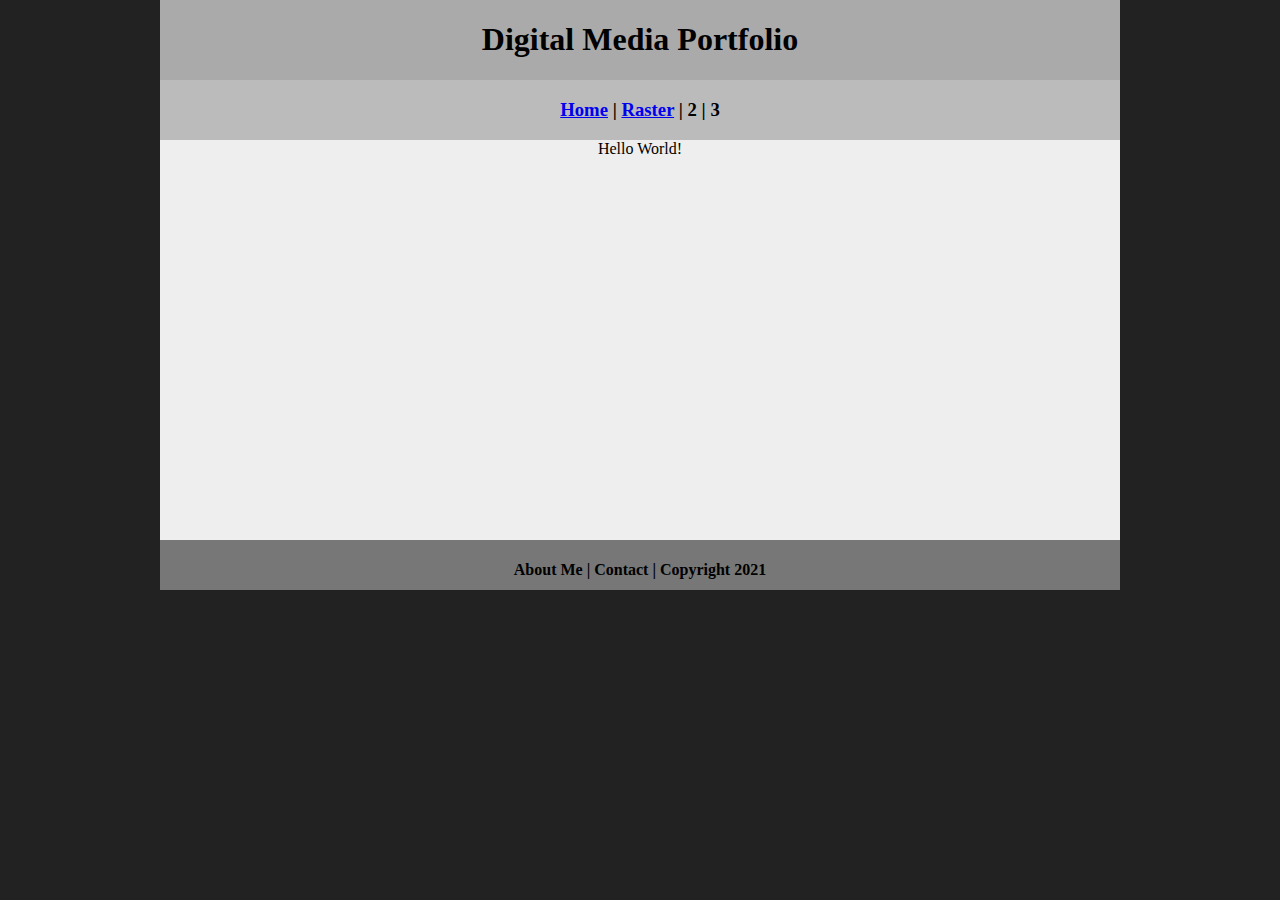
==== index.html @ 40d317fd "Add files via upload" ====
<!DOCTYPE html>
<html class="homePage">
<head>
	<!-- This is a comment! Text here will be ignored by the browser. -->
	<meta charset="UTF-8">
	<title>My Portfolio</title>
	<link href="myCSS.css" rel="stylesheet" type="text/css">
</head>
<body>
<div class="container">
  <div class="header">
  	<h1>Digital Media Portfolio</h1>
  </div>
  <div class="nav">
    <h3><a href="index.html">Home</a> | <a href="raster/index.html">Raster</a> | 2 | 3</h3>
  </div>
  <div class="content">Hello World!</div>
  <div class="footer">
    <h4>About Me | Contact | Copyright 2021</h4>
  </div>
</div>
</body>
</html>
---- myCSS.css ----
@charset "UTF-8";
/* This is a comment! Text here will be ignored by the browser. */
body {
	margin: 0 auto;
}
.homePage {
	background: #222222;
}
.container {
	width: 960px;
	margin: 0 auto;
}
.header {
	background: #AAAAAA;
	text-align: center;
	margin: 0px;
	padding: 5;
	float: left;
	width: 100%;
	height: 80px;
	
}
.nav {
	background: #BBBBBB;
	margin: 0px;
	padding: 5;
	float: left;
	width: 100%;
	height: 60px;
	text-align: center;
}
.content {
	background: #EEEEEE;
	margin: 0px;
	float: left;
	width: 100%;
	height: 400px;
	text-align: center;
}
.footer {
	background: #777777;
	margin: 0px;
	float: left;
	width: 100%;
	height: 50px;
	text-align: center;
}
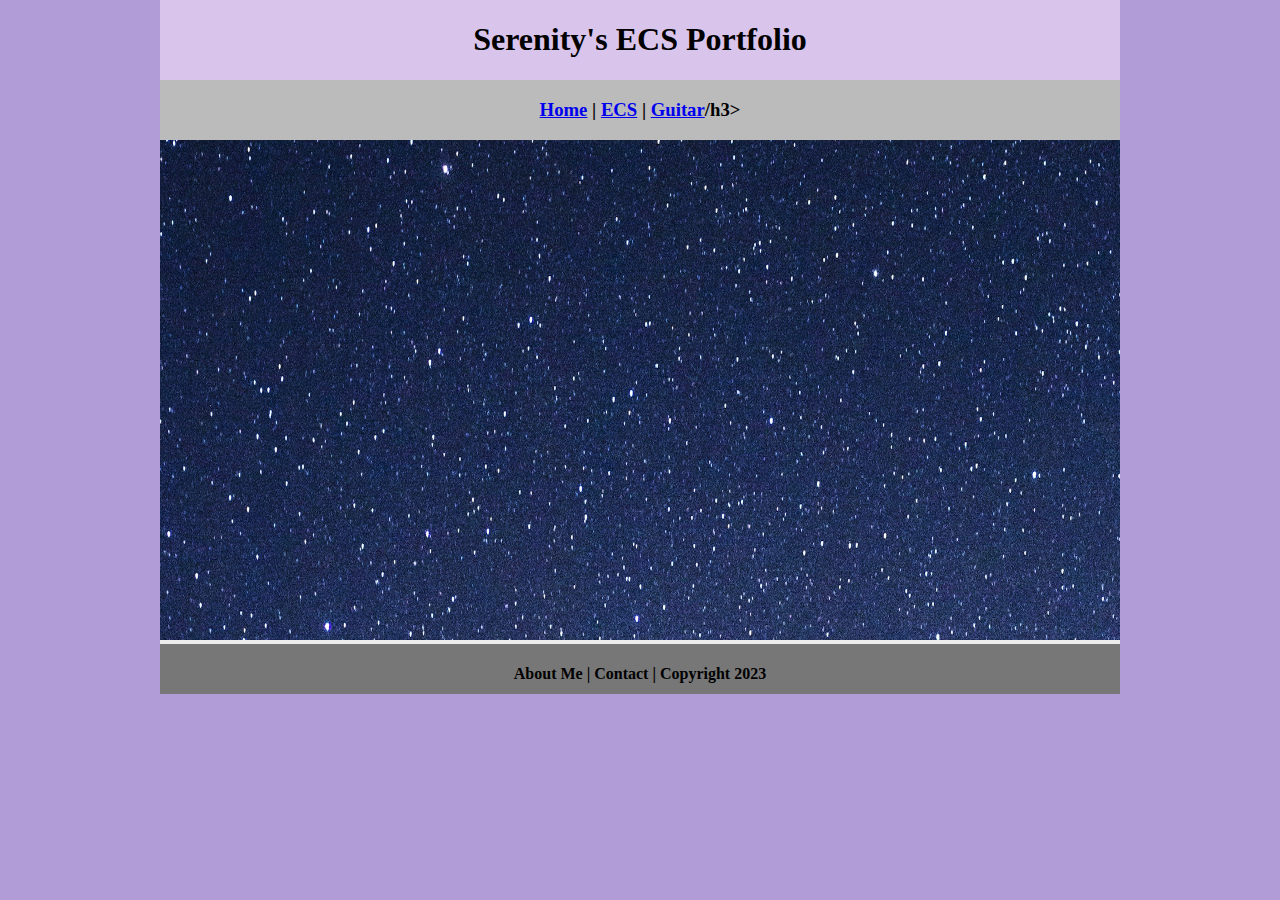
==== commit 4ca8aec1: "Update index.html" ====
--- a/index.html
+++ b/index.html
@@ -3,20 +3,22 @@
 <head>
 	<!-- This is a comment! Text here will be ignored by the browser. -->
 	<meta charset="UTF-8">
-	<title>My Portfolio</title>
+	<title>Serenity's ECS Portfolio</title>
 	<link href="myCSS.css" rel="stylesheet" type="text/css">
 </head>
 <body>
 <div class="container">
   <div class="header">
-  	<h1>Digital Media Portfolio</h1>
+  	<h1>Serenity's ECS Portfolio</h1>
   </div>
   <div class="nav">
-    <h3><a href="index.html">Home</a> | <a href="raster/index.html">Raster</a> | 2 | 3</h3>
+    <h3><a href="index.html">Home</a> | <a href="ecs/index.html">ECS</a> | <a href="../index.html">Guitar</a>/h3>
   </div>
-  <div class="content">Hello World!</div>
+  <div class="content">
+	 <img src="images/sky.png" alt="Welcome" width="960" height="500">
+  </div>
   <div class="footer">
-    <h4>About Me | Contact | Copyright 2021</h4>
+    <h4>About Me | Contact | Copyright 2023</h4>
   </div>
 </div>
 </body>
--- a/myCSS.css
+++ b/myCSS.css
@@ -4,14 +4,14 @@
 	margin: 0 auto;
 }
 .homePage {
-	background: #222222;
+	background: #B19CD8;
 }
 .container {
 	width: 960px;
 	margin: 0 auto;
 }
 .header {
-	background: #AAAAAA;
+	background: #D9C4EC;
 	text-align: center;
 	margin: 0px;
 	padding: 5;
@@ -34,7 +34,6 @@
 	margin: 0px;
 	float: left;
 	width: 100%;
-	height: 400px;
 	text-align: center;
 }
 .footer {
@@ -44,4 +43,4 @@
 	width: 100%;
 	height: 50px;
 	text-align: center;
-}+}
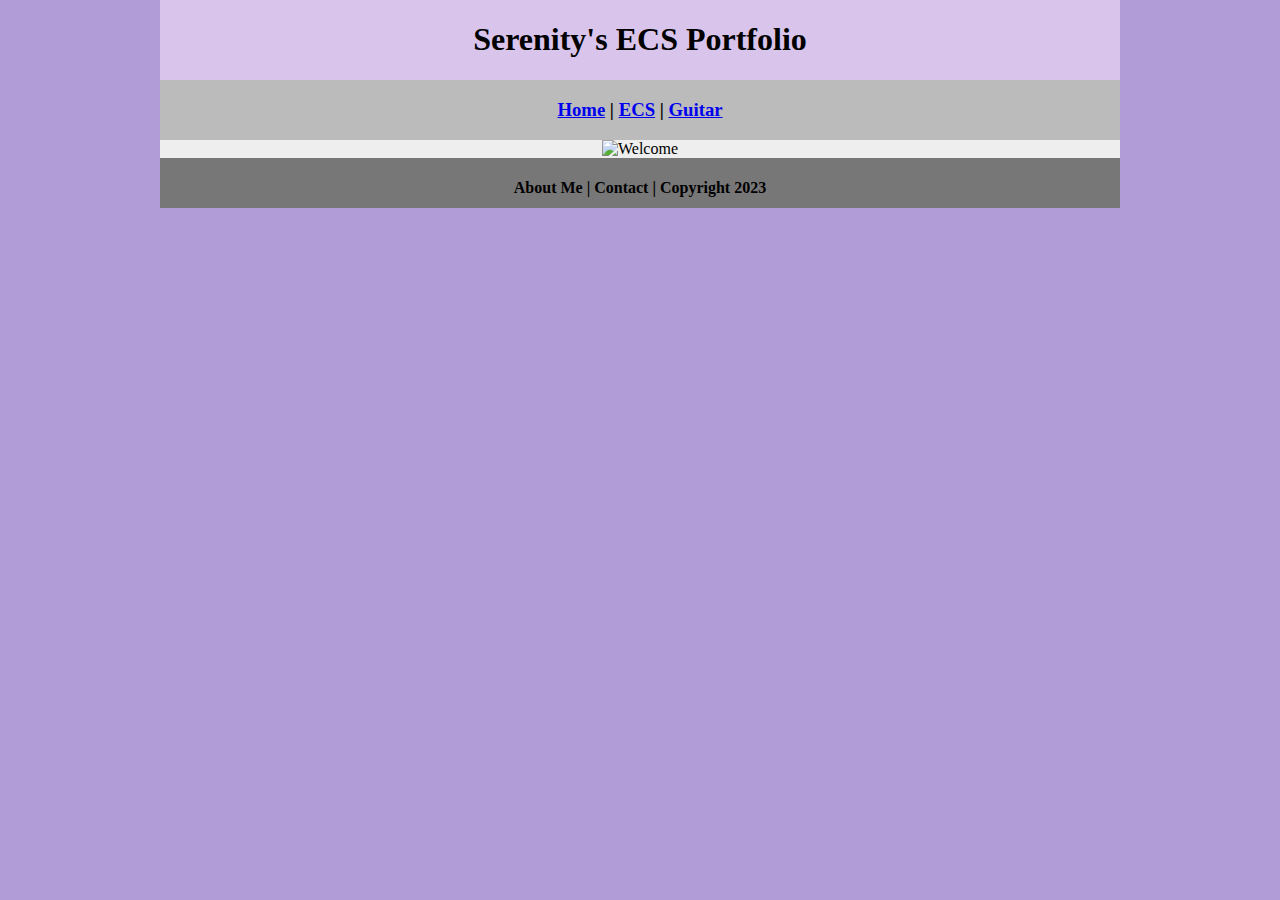
==== commit 82a3c611: "Update index.html" ====
--- a/index.html
+++ b/index.html
@@ -12,10 +12,10 @@
   	<h1>Serenity's ECS Portfolio</h1>
   </div>
   <div class="nav">
-    <h3><a href="index.html">Home</a> | <a href="ecs/index.html">ECS</a> | <a href="../index.html">Guitar</a>/h3>
+    <h3><a href="index.html">Home</a> | <a href="ecs/index.html">ECS</a> | <a href="index.html">Guitar</a></h3>
   </div>
   <div class="content">
-	 <img src="images/sky.png" alt="Welcome" width="960" height="500">
+	 <img src="welcomeimageportfolio.jpg" alt="Welcome" width="960" height="500">
   </div>
   <div class="footer">
     <h4>About Me | Contact | Copyright 2023</h4>
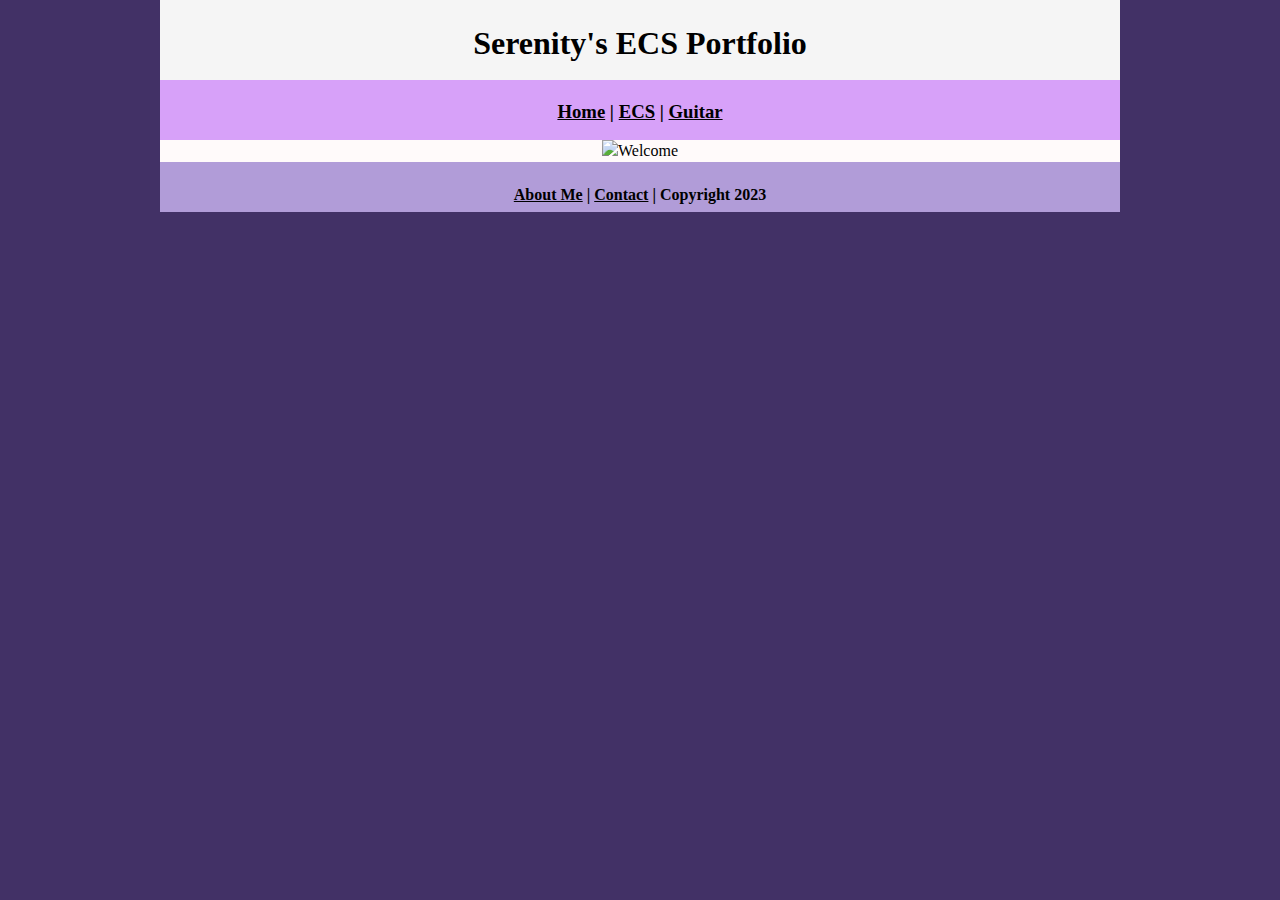
==== commit 9805d770: "Update index.html" ====
--- a/index.html
+++ b/index.html
@@ -12,13 +12,13 @@
   	<h1>Serenity's ECS Portfolio</h1>
   </div>
   <div class="nav">
-    <h3><a href="index.html">Home</a> | <a href="ecs/index.html">ECS</a> | <a href="index.html">Guitar</a></h3>
+    <h3><a href="index.html">Home</a> | <a href="ecs/index.html">ECS</a> | <a href="guitar/index.html">Guitar</a> </h3>
   </div>
   <div class="content">
-	 <img src="welcomeimageportfolio.jpg" alt="Welcome" width="960" height="500">
+	 <img src="images/welcomeimageportfolio.png" alt="Welcome" width="960" height="500">
   </div>
   <div class="footer">
-    <h4>About Me | Contact | Copyright 2023</h4>
+    <h4> <a href="aboutme.html">About Me</a> | <a href="mailto:serekunz9727@granitesd.org">Contact</a>  | Copyright 2023</h4>
   </div>
 </div>
 </body>
--- a/myCSS.css
+++ b/myCSS.css
@@ -1,17 +1,22 @@
 @charset "UTF-8";
 /* This is a comment! Text here will be ignored by the browser. */
 body {
-	margin: 0 auto;
+	font: 100%/1.4 Andale Mono, Bookman, Didot, Palatino;
+	
+     background-color: #FFFFFF;
+     margin: 0;
+     padding: 0;
+     color: #000;
 }
 .homePage {
-	background: #B19CD8;
+	background: #423166;
 }
 .container {
 	width: 960px;
 	margin: 0 auto;
 }
 .header {
-	background: #D9C4EC;
+	background: #F5F5F5;
 	text-align: center;
 	margin: 0px;
 	padding: 5;
@@ -21,7 +26,7 @@
 	
 }
 .nav {
-	background: #BBBBBB;
+	background: #D7A1F9;
 	margin: 0px;
 	padding: 5;
 	float: left;
@@ -30,17 +35,26 @@
 	text-align: center;
 }
 .content {
-	background: #EEEEEE;
+	background:#FFFAFA;
 	margin: 0px;
 	float: left;
 	width: 100%;
 	text-align: center;
 }
 .footer {
-	background: #777777;
+	background:#B19CD8;
 	margin: 0px;
 	float: left;
 	width: 100%;
 	height: 50px;
 	text-align: center;
 }
+a:link {
+     color: #000000;
+}
+a:visited {
+     color: #000;
+}
+a:hover, a:active, a:focus { 
+     text-decoration: underline;
+}
